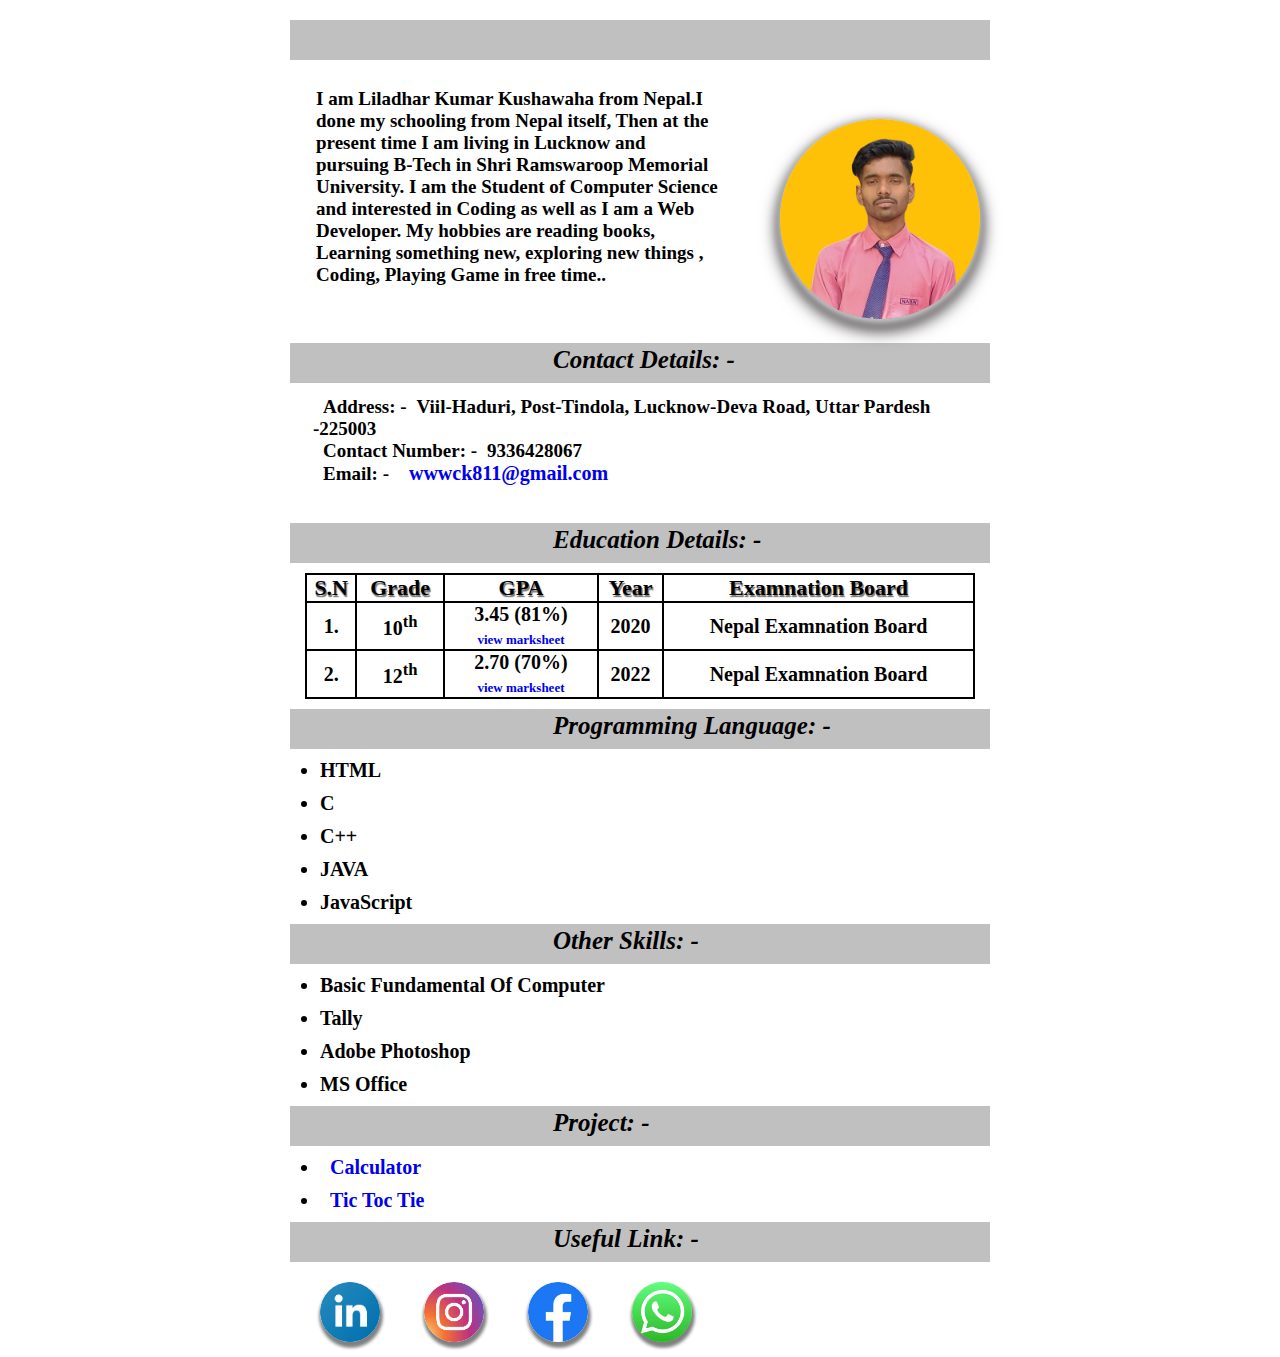
==== CV.html @ abbf38fe "add file" ====
<!DOCTYPE html>
 <html lang="en">
 <head>
    <meta charset="UTF-8">
    <meta http-equiv="X-UA-Compatible" content="IE=edge">
    <meta name="viewport" content="width=device-width, initial-scale=1.0">
    <title>Document</title>
    <link rel="stylesheet" href="CV.css">
 </head>
 <body>
    <div class="area">
        <div class="header">
           <marquee><p><i>---Curriculum Vitae---</i></p></marquee> 
        </div>
        <div class="intro">
                <p>I am Liladhar Kumar Kushawaha from Nepal.I done my schooling from Nepal itself, Then at the present time I am living in Lucknow and pursuing B-Tech in Shri Ramswaroop Memorial University. I am the Student of Computer Science and interested in Coding as well as I am a Web Developer.  My hobbies are  reading books, Learning something new, exploring new things , Coding, Playing Game in free time..
                </p>
        </div>
        <div>
            <img src="profile-pic.jpg" class="photo">
        </div>
        <div class="head">
            <p><i>Contact Details: -</i></p>
        </div>
        <div class="contact">
            <p>
                <b>Address: -</b>Viil-Haduri, Post-Tindola, Lucknow-Deva Road, Uttar Pardesh <br>-225003
                <br>
                <b>Contact Number: -</b>9336428067
                <br>
                <b>Email: -</b><a href="mailto:wwwck811@gmail.com">wwwck811@gmail.com</a>
            </p>
        </div>
        <div class="head">
            <p><i>Education Details: -</i></p>
        </div>
        <div class="education_table">
            <table>
                  <thead>
                        <tr>
                            <th>S.N</th>
                             <th>Grade</th>
                             <th>GPA</th>
                             <th>Year</th>
                             <th>Examnation Board</th>
                        </tr>
                  </thead>
                  <tbody>
                        <tr>
                            <th>1.</th>
                            <th>10<sup style="margin: 0;">th</sup></th>
                            <th>3.45 (81%)<br><a href="https://drive.google.com/file/d/1oqqiBPg21vAc1vawbXEHnM9LHu14ppxS/view?usp=share_link" class="marksheet" style="font-size: 13px;">view marksheet</a></th>
                            <th>2020</th>
                            <th>Nepal Examnation Board</th>
                        </tr>
                        <tr>
                            <th>2.</th>
                            <th>12<sup style="margin: 0;">th</sup></th>
                             <th>2.70 (70%)<br><a href="https://drive.google.com/file/d/1obEdFbk3AG3UDK4zEfTPshXN660Dlz6Q/view?usp=share_link" class="marksheet" style="font-size: 13px;">view marksheet</a></th>
                            <th>2022</th>
                            <th>Nepal Examnation Board</th>
                        </tr>
                  </tbody>
            </table>
        </div>
        <div class="head">
            <p><i>Programming Language: -</i></p>
        </div>
        <div class="programming_language">
            <ul>
                <li>HTML</li>
                <li>C</li>
                <li>C++</li>
                <li>JAVA</li>
                <li>JavaScript</li>
            </ul>
        </div>
        <div class="head">
            <p><i>Other Skills: -</i></p>
        </div>
        <div class="other_skill">
            <ul>
                <li>Basic Fundamental Of Computer</li>
                <li>Tally</li>
                <li>Adobe Photoshop</li>
                <li>MS Office</li>
            </ul>
        </div>
        <div class="head">
            <p><i>Project: -</i></p>
        </div>
        <div class="project">
            <ul>
                <li><a href="file:///C:/Users/Chandan%20Kumar/Desktop/website/my%20project/cacli/calci.html">Calculator</a></li>
                <li><a href="file:///C:/Users/Chandan%20Kumar/Desktop/website/my%20project/tic%20toc%20tie/index.html">Tic Toc Tie</a></li>
            </ul>
        </div>
        <div class="head">
            <p><i>Useful Link: -</i></p>
        </div>
        <div class="useful_link">
            <a href="https://www.linkedin.com/in/liladhar-kumar-kushawaha-aa4470218"><img src="linkedin.jpeg" class="icon1"></a>
            <a href="https://instagram.com/ck.mourya.1?igshid=ZDdkNTZiNTM="><img src="download.jpeg" class="icon2"></a>
            <a href="https://www.facebook.com/profile.php?id=100036917684381&mibextid=ZbWKwL"><img src="facebook.jpeg" class="icon3"></a>
            <a href="https://wa.me/qr/MJD2FCHI5BRML1"><img src="whatsaap.jpeg" class="icon4"></a>
        </div>
    </div>               
 </body>
 </html>
---- CV.css ----
*{
    margin: 10px;
    padding: 0;
}
.area{
    /* border: 1px solid black; */
    height:1200px;
    width:700px;
    margin: 0 auto;
}
.header{
    /* border: 1px solid black; */
    height: 40px;
    width:700px;
    margin:0;
    background-color: rgb(192, 192, 192);
}
  .header p{
    font-size: 25px;
    margin-left: 250px;
    margin-top: -8px;
 }

.intro{
    /* border: 1px solid black; */
    height:220px;
    width:430px;
    margin-left: 13px;
    margin-top: 25px;
}
p{
    font-weight: 600;
    font-size: 19px;
    padding: 3px;
}
/*profile photo with shadow*/
.photo{
    height:200px;
    width:200px;
    margin-left: 480px;
    margin-top: -250px;
    border-radius: 150px;
    box-shadow: 0px 2px 4px rgb(192, 192, 192),0px 4px 8px rgb(192, 192, 192),0px 6px 12px rgb(112, 109, 109),0px 8px 16px rgb(112, 109, 109),0px 10px 20px rgb(112, 109, 109);
}
.contact{
    /* border: 1px solid black; */
    height:120px;
    width:680px;
    margin-top: 10px;
    margin-right: 15px;
}
.contact p{
    font-size:19px;
}
.head{
    /* border: 1px solid black; */
    height: 40px;
    width:700px;
    margin:0;
    background-color: rgb(192, 192, 192);
}
.head p{
    font-size: 25px;
    margin-left: 250px;
 }
/* .education_table{
    border: 1px solid black;
    height:250px;
    width:680px;
    border-spacing: 0px;
} */
 table{
    border: 1px solid black;
    border-spacing: 0px;
    margin: auto;
    width: 670px;
 }
thead{
     /* border: 1px solid rgb(236, 23, 23); */
    border-spacing: 0px;
    margin: auto;
    font-size: 22px;
    text-shadow: 1px 2px 1px gray,1px 2px 1px gray;

}
th{
    border: 1px solid black;
    border-spacing: 0;
    margin: auto;
}
tbody{
    /* border: 1px solid black; */
    border-spacing: 0px;
    margin: auto;
    font-size: 20px;
}
tr{
    /* border: 1px solid black; */
    border-spacing: 0px;
    margin: auto;

}
.programming_language{
    font-size: 20px;
    font-weight: 600;
}
.other_skill{
    font-size: 20px;
    font-weight: 600;
}
.project ,a{
    text-decoration: none;
    font-size: 20px;
    font-weight: 600;
  
}

.useful_link{
    /* border: 1px solid black; */
    /* font-size: 15px; */
}
.icon1{
    height: 60px;
    border-radius: 30px;
    box-shadow: 1px 4px 4px gray,1px 4px 4px gray,1px 4px 4px gray;
} 
.icon2{
    height: 60px;
    border-radius: 30px;
    box-shadow: 1px 4px 4px gray,1px 4px 4px gray,1px 4px 4px gray;
} 
.icon3{
    height: 60px;
    border-radius: 30px;
    box-shadow: 1px 4px 4px gray,1px 4px 4px gray,1px 4px 4px gray;
} 
.icon4{
    height: 60px;
    border-radius: 30px;
    box-shadow: 1px 4px 4px gray,1px 4px 4px gray,1px 4px 4px gray;
}
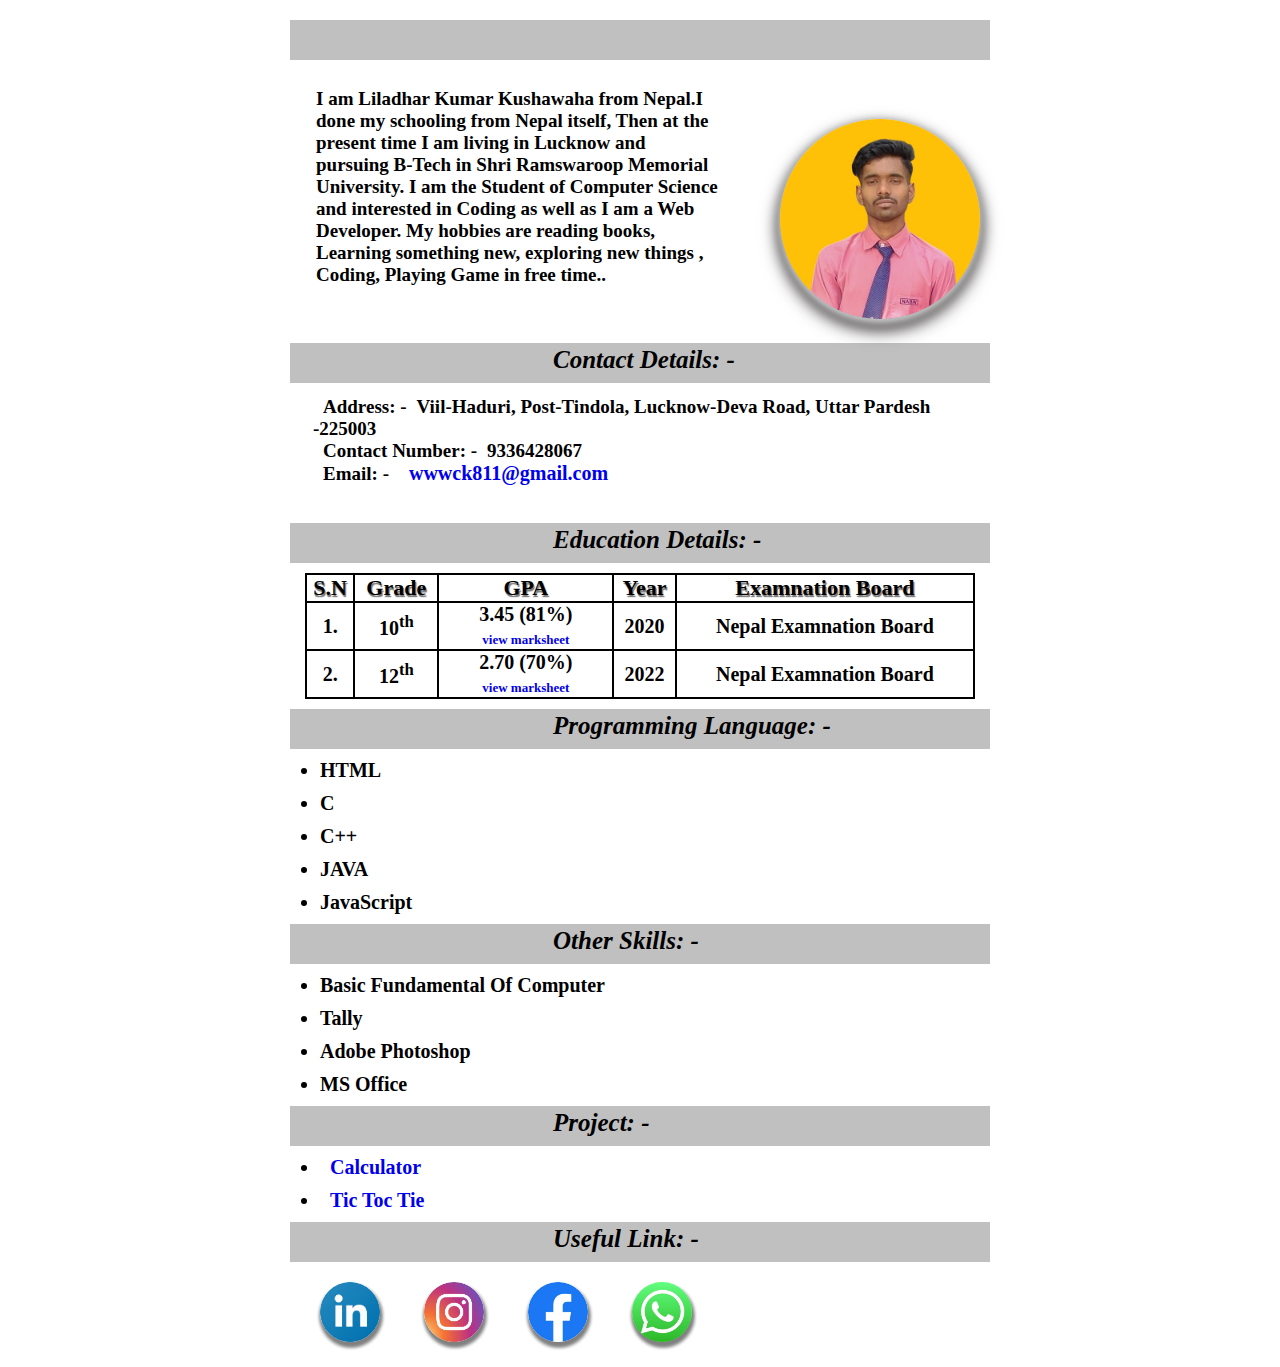
==== commit af39ccd2: "update home page, make contact page, update project page" ====
--- a/CV.html
+++ b/CV.html
@@ -4,7 +4,7 @@
     <meta charset="UTF-8">
     <meta http-equiv="X-UA-Compatible" content="IE=edge">
     <meta name="viewport" content="width=device-width, initial-scale=1.0">
-    <title>Document</title>
+    <title>Curriculum vitae</title>
     <link rel="stylesheet" href="CV.css">
  </head>
  <body>
@@ -49,14 +49,14 @@
                         <tr>
                             <th>1.</th>
                             <th>10<sup style="margin: 0;">th</sup></th>
-                            <th>3.45 (81%)<br><a href="https://drive.google.com/file/d/1oqqiBPg21vAc1vawbXEHnM9LHu14ppxS/view?usp=share_link" class="marksheet" style="font-size: 13px;">view marksheet</a></th>
+                            <th>3.45 (81%)<br><a href="https://drive.google.com/file/d/1oqqiBPg21vAc1vawbXEHnM9LHu14ppxS/view?usp=share_link" class="marksheet"><p1>view marksheet</p1></a></th>
                             <th>2020</th>
                             <th>Nepal Examnation Board</th>
                         </tr>
                         <tr>
                             <th>2.</th>
                             <th>12<sup style="margin: 0;">th</sup></th>
-                             <th>2.70 (70%)<br><a href="https://drive.google.com/file/d/1obEdFbk3AG3UDK4zEfTPshXN660Dlz6Q/view?usp=share_link" class="marksheet" style="font-size: 13px;">view marksheet</a></th>
+                             <th>2.70 (70%)<br><a href="https://drive.google.com/file/d/1obEdFbk3AG3UDK4zEfTPshXN660Dlz6Q/view?usp=share_link" class="marksheet"><p1>view marksheet</p1></a></th>
                             <th>2022</th>
                             <th>Nepal Examnation Board</th>
                         </tr>
@@ -91,8 +91,8 @@
         </div>
         <div class="project">
             <ul>
-                <li><a href="file:///C:/Users/Chandan%20Kumar/Desktop/website/my%20project/cacli/calci.html">Calculator</a></li>
-                <li><a href="file:///C:/Users/Chandan%20Kumar/Desktop/website/my%20project/tic%20toc%20tie/index.html">Tic Toc Tie</a></li>
+                <li><a href="calci.html">Calculator</a></li>
+                <li><a href="tic.html">Tic Toc Tie</a></li>
             </ul>
         </div>
         <div class="head">
--- a/CV.css
+++ b/CV.css
@@ -40,8 +40,13 @@
     width:200px;
     margin-left: 480px;
     margin-top: -250px;
+    border-radius: 100px;
+    box-shadow: 0px 2px 4px rgb(192, 192, 192),0px 4px 8px rgb(192, 192, 192),0px 6px 12px rgb(112, 109, 109),0px 8px 16px rgb(112, 109, 109),0px 10px 20px rgb(112, 109, 109);
+}
+.photo:hover{
+    height: 300px;
+    width: 300px;
     border-radius: 150px;
-    box-shadow: 0px 2px 4px rgb(192, 192, 192),0px 4px 8px rgb(192, 192, 192),0px 6px 12px rgb(112, 109, 109),0px 8px 16px rgb(112, 109, 109),0px 10px 20px rgb(112, 109, 109);
 }
 .contact{
     /* border: 1px solid black; */
@@ -75,6 +80,12 @@
     border-spacing: 0px;
     margin: auto;
     width: 670px;
+ }
+ .marksheet,p1{
+    font-size: 13px;
+ }
+ .marksheet,p1:hover{
+    font-size: 20px;
  }
 thead{
      /* border: 1px solid rgb(236, 23, 23); */
@@ -121,22 +132,42 @@
     /* font-size: 15px; */
 }
 .icon1{
+    margin-bottom: 20px;
+    height: 60px;
+    border-radius: 30px;
+    box-shadow: 1px 4px 4px gray,1px 4px 4px gray,1px 4px 4px gray;
+}
+.icon1:hover{
+    height: 100px;
+    border-radius: 50px;
+}
+.icon2{
+    margin-bottom: 20px;
+    height: 60px;
+    border-radius: 30px;
+    box-shadow: 1px 4px 4px gray,1px 4px 4px gray,1px 4px 4px gray;
+}
+.icon2:hover{
+    height: 100px;
+    border-radius: 50px;
+} 
+.icon3{
+    margin-bottom: 20px;
+    height: 60px;
+    border-radius: 30px;
+    box-shadow: 1px 4px 4px gray,1px 4px 4px gray,1px 4px 4px gray;
+}
+.icon3:hover{
+    height: 100px;
+    border-radius: 50px;
+}
+.icon4{
+    margin-bottom: 20px;
     height: 60px;
     border-radius: 30px;
     box-shadow: 1px 4px 4px gray,1px 4px 4px gray,1px 4px 4px gray;
 } 
-.icon2{
-    height: 60px;
-    border-radius: 30px;
-    box-shadow: 1px 4px 4px gray,1px 4px 4px gray,1px 4px 4px gray;
-} 
-.icon3{
-    height: 60px;
-    border-radius: 30px;
-    box-shadow: 1px 4px 4px gray,1px 4px 4px gray,1px 4px 4px gray;
-} 
-.icon4{
-    height: 60px;
-    border-radius: 30px;
-    box-shadow: 1px 4px 4px gray,1px 4px 4px gray,1px 4px 4px gray;
-} 
+.icon4:hover{
+    height: 100px;
+    border-radius: 50px;
+}